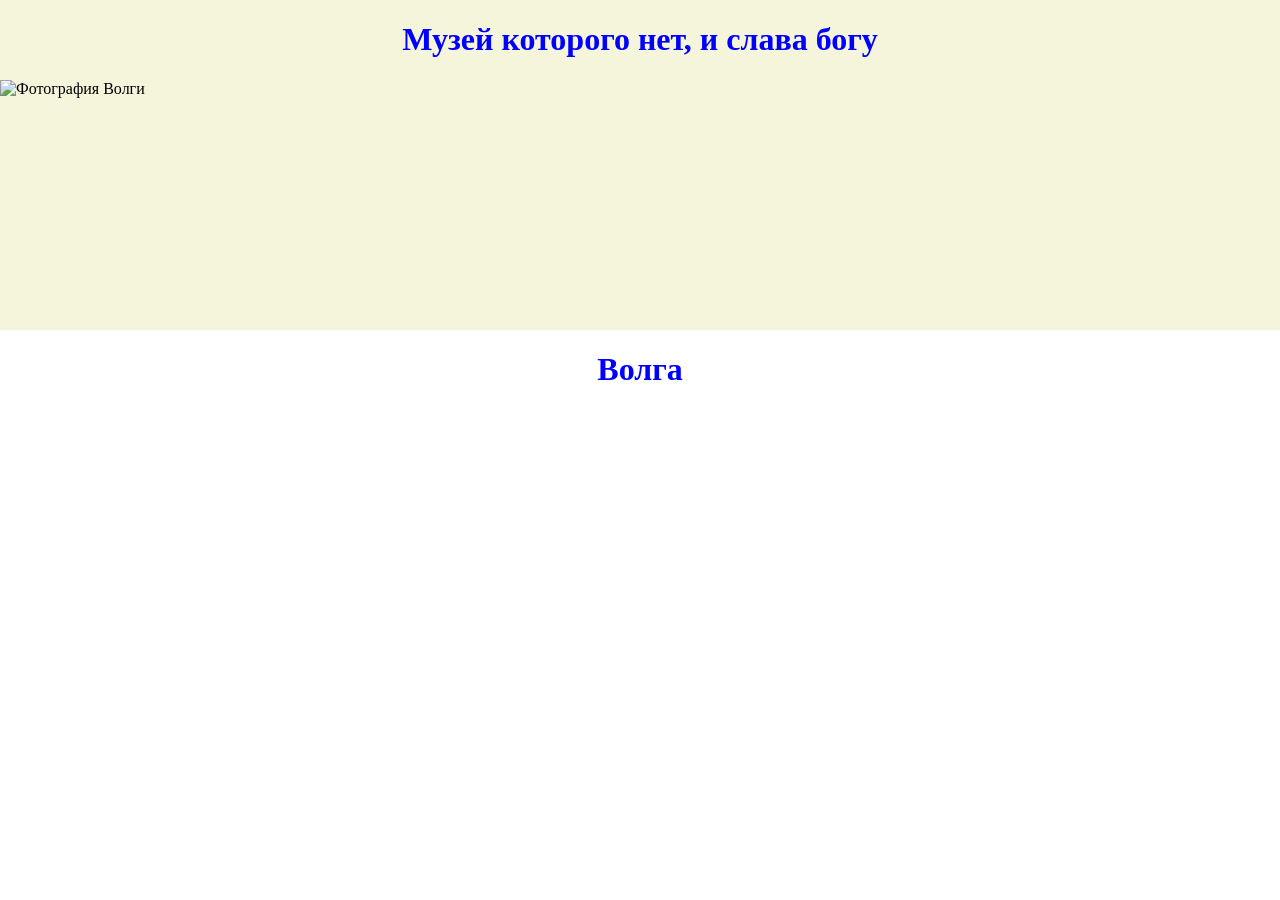
==== src/webhm/HW3.html @ 2bedaa9c "Начал делать ДЗ4" ====
<!DOCTYPE html>
<html lang="ru">
    <head>
        <title>Музеум</title>
        <meta charset="utf-8"/>
        <meta name="viewport" content="width=device-width, initial-scale=1"/>
    </head>
    <body style="margin: 0;">
        <header style="background-color: beige; display: flex; align-items: center; flex-direction: column;">
            <h1 style="color: blue;">Музей которого нет, и слава богу</h1>
            <img src="../../resurces/i.webp" style="width: 100%; height: 250px; object-fit: cover; object-position: center bottom; display: block;" alt="Фотография Волги"/>
        </header>

        <main>
            <h1 style="color: blue; display: flex; align-items:center; flex-direction: column;">Волга</h1>
            


        </main>



    </body>










</html>
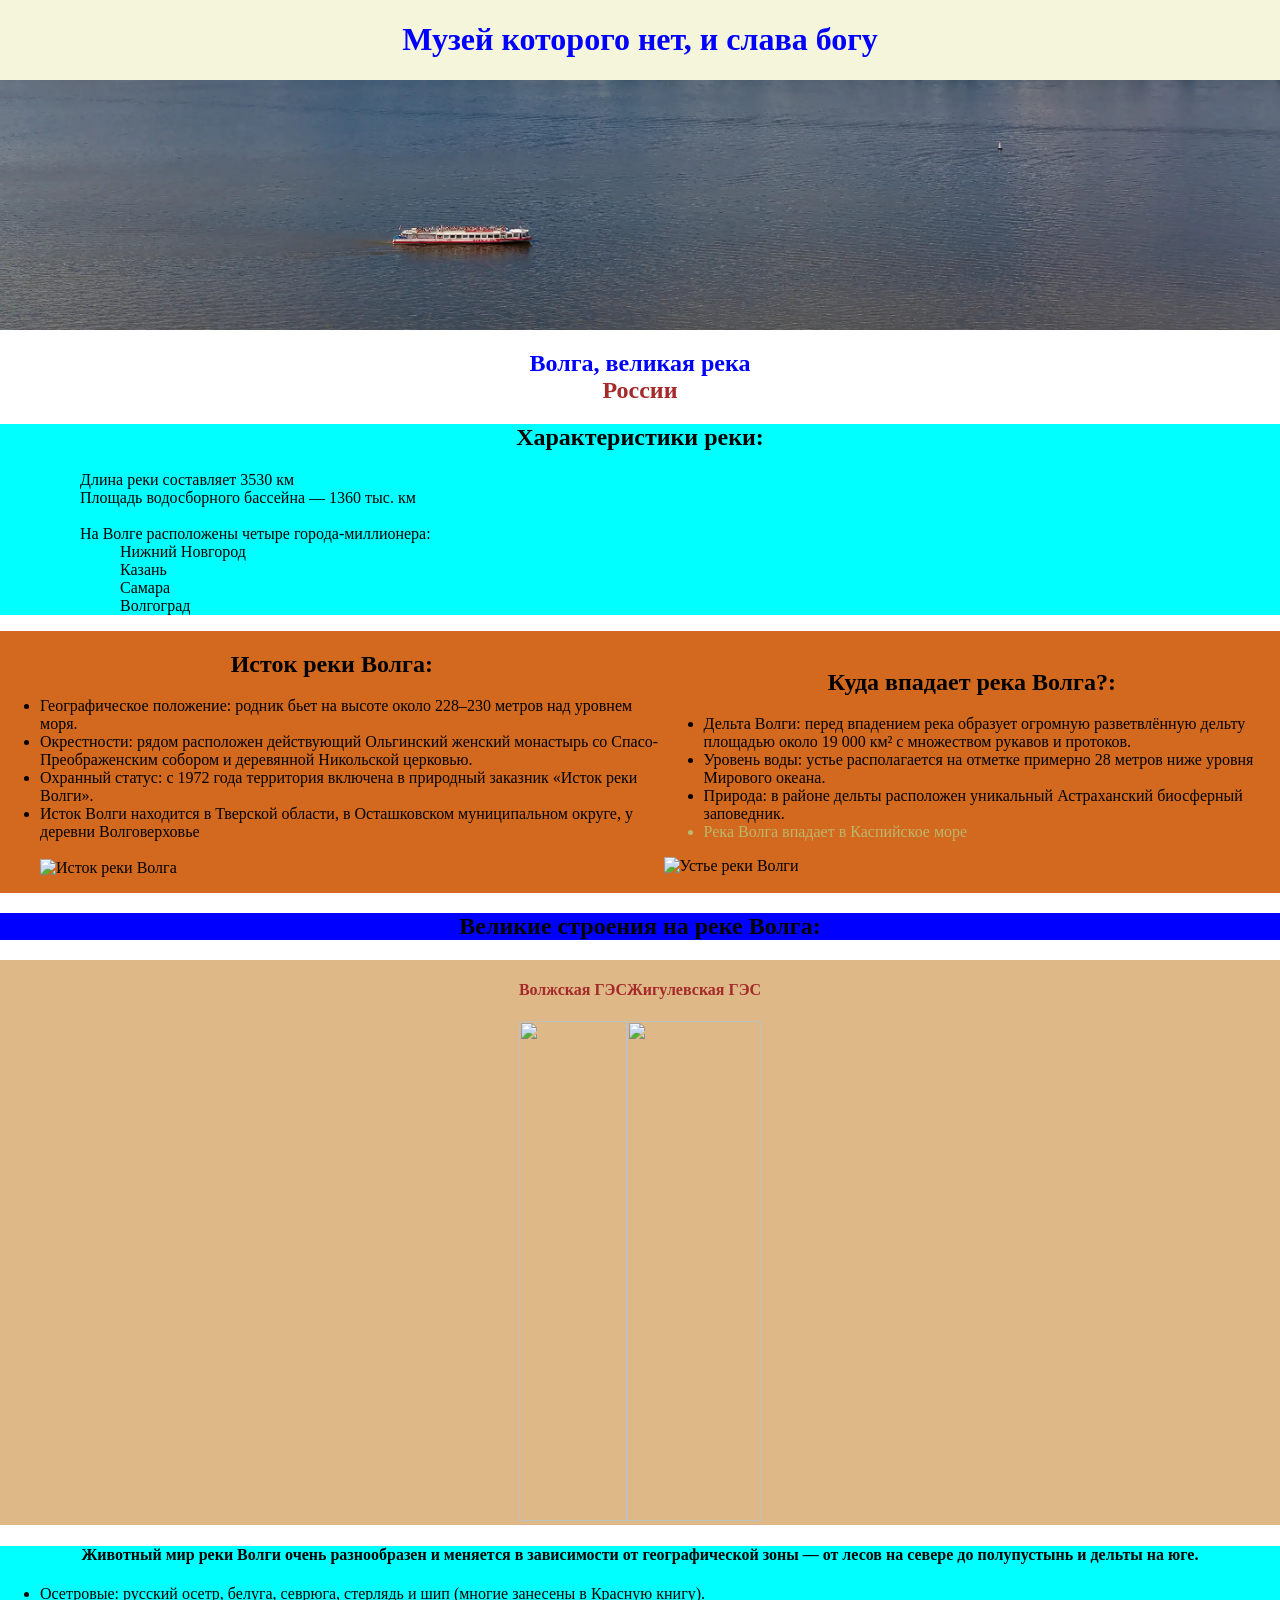
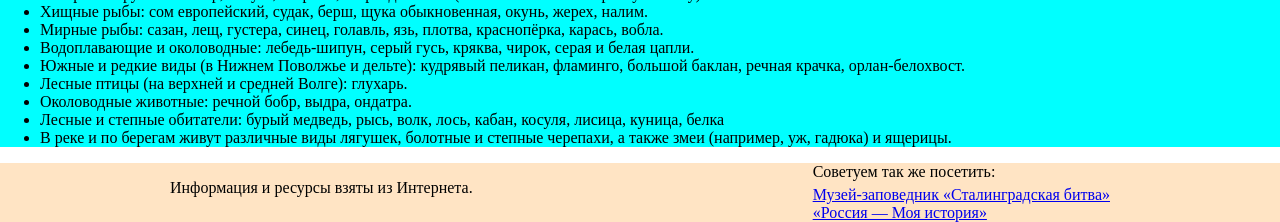
==== commit 5304bd7d: "Сдела  ДЗ4" ====
--- a/src/webhm/HW3.html
+++ b/src/webhm/HW3.html
@@ -12,23 +12,118 @@
         </header>
 
         <main>
-            <h1 style="color: blue; display: flex; align-items:center; flex-direction: column;">Волга</h1>
+            <section>
+            <h1 style="color: blue; display: flex; align-items:center; flex-direction: column;">Волга, великая река <span style="color: brown;">России</span></h1>
+            </section>
+
+            <section style="background-color: aqua;">
+                <h2 style="color: color-mix(in lab, color percentage, color percentage); display: flex; align-items: center; flex-direction: column;">Характеристики реки:</h2>
+                
+                <ul>
+                    <ol>Длина реки составляет 3530 км</ol>
+                    <ol>Площадь водосборного бассейна — 1360 тыс. км</ol>
+                    <br>
+                    <ol>На Волге расположены четыре города-миллионера:
+                        
+                            <ul>Нижний Новгород</ul>
+                            <ul>Казань</ul>
+                            <ul>Самара</ul>
+                            <ul>Волгоград</ul>
+                    </ol>
+                </ul>
             
+            </section>
+
+            <section style="background-color: chocolate; display: flex; justify-content: center; align-items: center;">
+
+                <div>
+                    <h2 style="color: color-mix(in lab, color percentage, color percentage); display: flex; align-items: center; flex-direction: column;">Исток реки Волга:</h2>
+                    
+                        <ul>
+                            <li>Географическое положение: родник бьет на высоте около 228–230 метров над уровнем моря.</li>
+                            <li>Окрестности: рядом расположен действующий Ольгинский женский монастырь со Спасо-Преображенским собором и деревянной Никольской церковью.</li>
+                            <li>Охранный статус: с 1972 года территория включена в природный заказник «Исток реки Волги».</li>
+                            <li>Исток Волги находится в Тверской области, в Осташковском муниципальном округе, у деревни Волговерховье</li>
+                            <br>
+                            <img src="/home/yuriy/Project VC/webHM/resurces/Исток_Волги_20.jpg" style="width: 100%; height: 600px;" alt="Исток реки Волга"; alt="Исток реки Волга"/>
+
+                        </ul>
+                </div>
+
+                <div>
+                    <h2 style="color: color-mix(in lab, color percentage, color percentage); display: flex; align-items: center; flex-direction: column;">Куда впадает река Волга?:</h2>
+                    <ul>
+                        <li>Дельта Волги: перед впадением река образует огромную разветвлённую дельту площадью около 19 000 км² с множеством рукавов и протоков.</li>
+                        <li>Уровень воды: устье располагается на отметке примерно 28 метров ниже уровня Мирового океана.</li>
+                        <li>Природа: в районе дельты расположен уникальный Астраханский биосферный заповедник.</li>
+                        <li style="color: darkkhaki;">Река Волга впадает в Каспийское море</li>
+                    </ul>
+                    <img src="/home/yuriy/Project VC/webHM/resurces/67a5eeb4d729ba8444c9b5ce063114104.jpg" style="width: 100%; height: 600px" alt="Устье реки Волги"/>
+
+                </div>
+
+            </section>
+
+            <h2 style="color: color-mix(in lab, color percentage, color percentage); background: blue; display: flex; justify-content: center; align-items: center;">Великие строения на реке Волга:</h2>
+
+            <section style="background-color: burlywood; display: flex; justify-content: center; align-items: center;">
+        
+            
+                    
 
 
+
+                <div>
+                    <h4 style="color: brown;">Волжская ГЭС</h4>
+                    <img src="/home/yuriy/Project VC/webHM/resurces/unnamed.webp" style="width: 100%; height: 500px";/>
+                </div>
+
+                <div>
+                    <h4 style="color: brown;">Жигулевская ГЭС</h4>
+                    <img src="/home/yuriy/Project VC/webHM/resurces/unnamed (1).webp" style="width: 100%; height: 500px";/>
+
+                </div>
+
+            </section>
+
+            <section style="background-color: aqua;">
+                <h4 style="display: flex; justify-content: center; align-items: center";>Животный мир реки Волги очень разнообразен и меняется в зависимости от географической зоны — от лесов на севере до полупустынь и дельты на юге.</h4>
+                <ul>
+                    <li>Осетровые: русский осетр, белуга, севрюга, стерлядь и шип (многие занесены в Красную книгу).</li>
+                    <li>Хищные рыбы: сом европейский, судак, берш, щука обыкновенная, окунь, жерех, налим.</li>
+                    <li>Мирные рыбы: сазан, лещ, густера, синец, голавль, язь, плотва, краснопёрка, карась, вобла.</li>
+                    <li>Водоплавающие и околоводные: лебедь-шипун, серый гусь, кряква, чирок, серая и белая цапли.</li>
+                    <li>Южные и редкие виды (в Нижнем Поволжье и дельте): кудрявый пеликан, фламинго, большой баклан, речная крачка, орлан-белохвост.</li>
+                    <li>Лесные птицы (на верхней и средней Волге): глухарь.</li>
+                    <li>Околоводные животные: речной бобр, выдра, ондатра.</li>
+                    <li>Лесные и степные обитатели: бурый медведь, рысь, волк, лось, кабан, косуля, лисица, куница, белка</li>
+                    <li>В реке и по берегам живут различные виды лягушек, болотные и степные черепахи, а также змеи (например, уж, гадюка) и ящерицы.</li>
+
+                </ul>
+
+            </section>
+
         </main>
+
+        <footer style="background-color: bisque; display: flex; align-items: center; justify-content: space-around; align-items: flex-start;">
+
+            <div>
+                <p>Информация и ресурсы взяты из Интернета.</p>
+            </div>
+
+            <div>
+                Советуем так же посетить:
+                <br>
+                <a href="https://stalingrad-battle.ru/" target="_blank" style="display: block; margin-top: 5px;">Музей-заповедник «Сталинградская битва»</a>
+                <a href="https://myhistorypark.ru/" target="_blank">«Россия — Моя история» </a>
+            </div>
+
+
+        </footer>
 
 
 
     </body>
 
 
-
-
-
-
-
-
-
-
 </html>
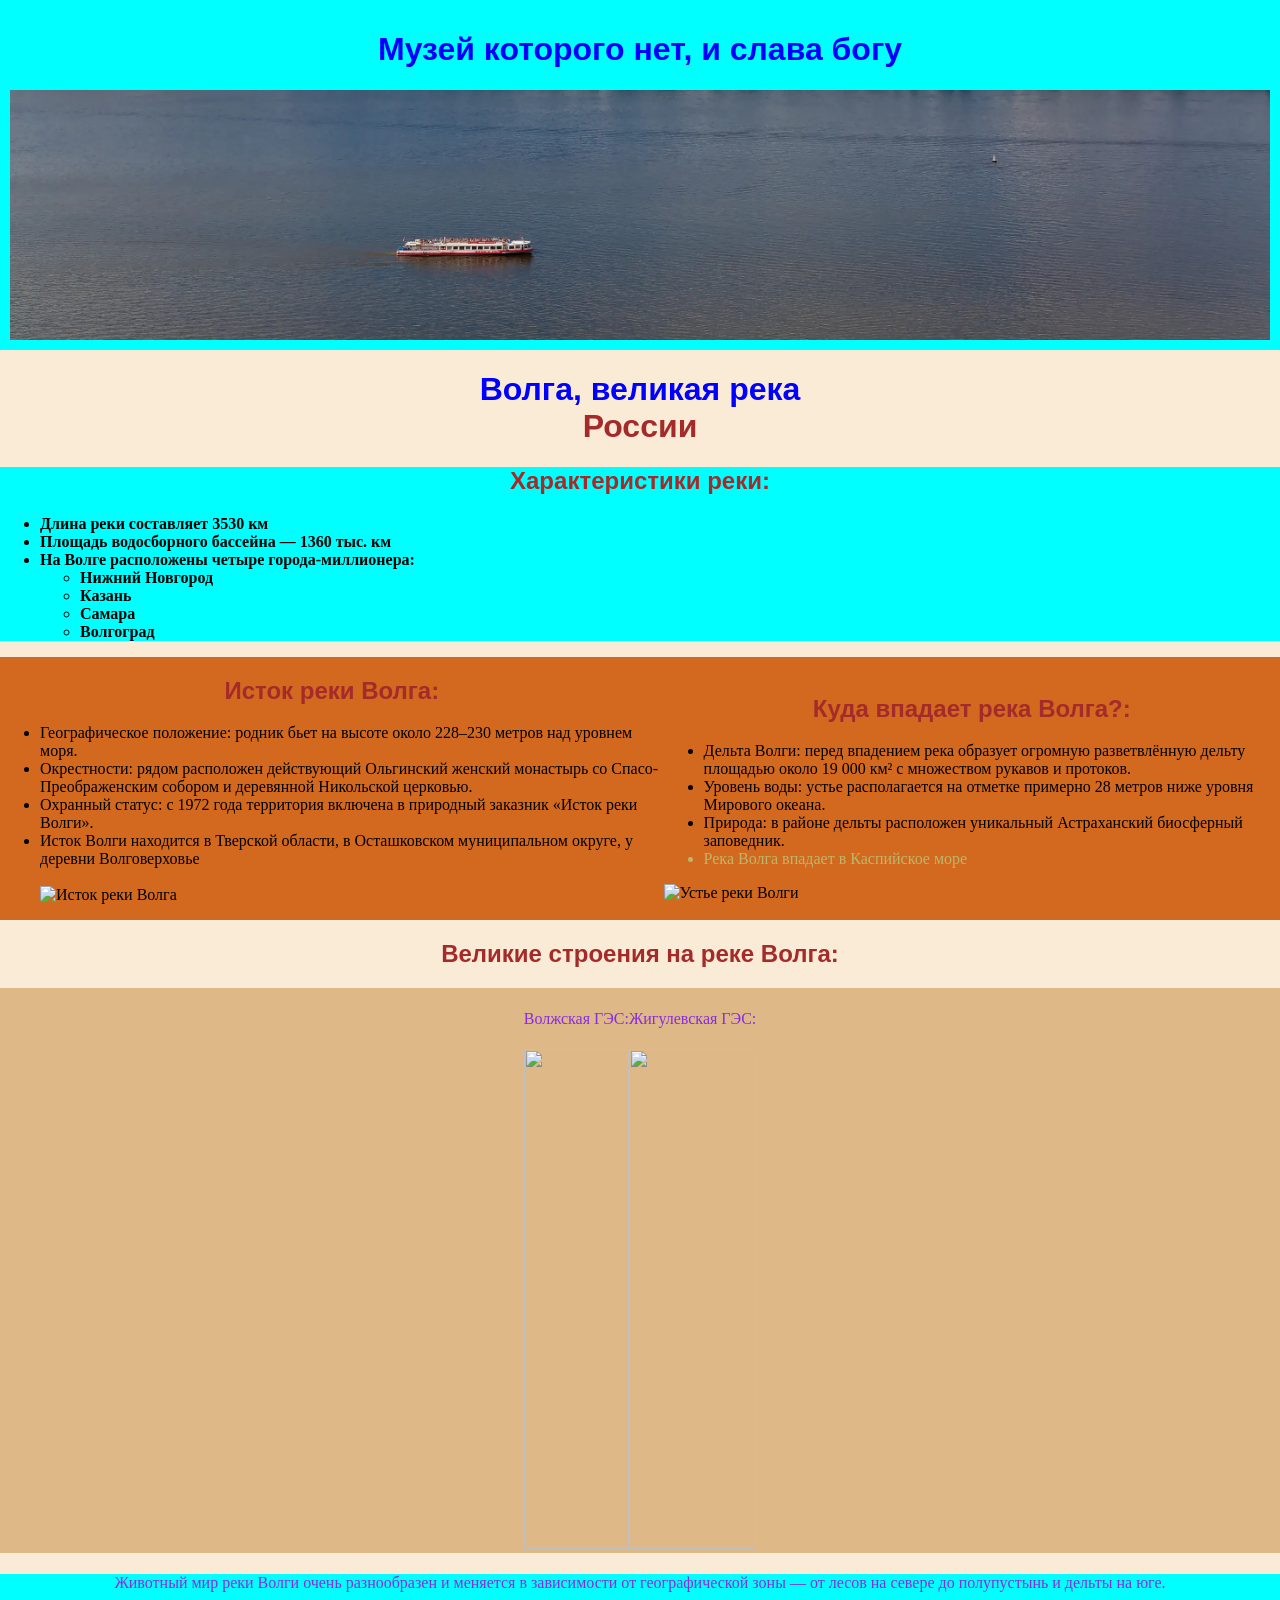
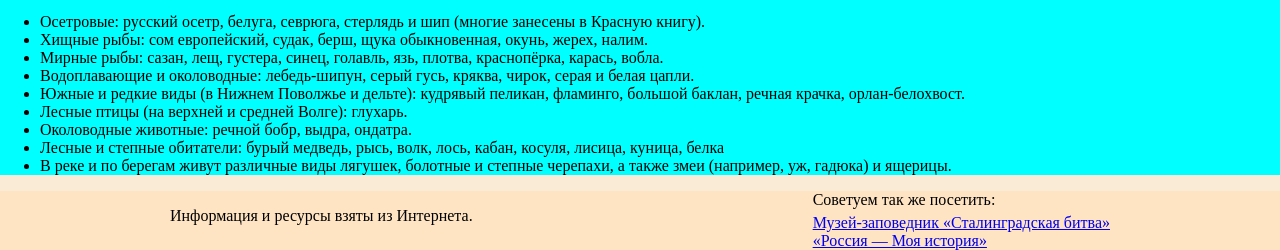
==== commit d5ce6688: "Добавил CSS" ====
--- a/src/webhm/HW3.html
+++ b/src/webhm/HW3.html
@@ -4,32 +4,33 @@
         <title>Музеум</title>
         <meta charset="utf-8"/>
         <meta name="viewport" content="width=device-width, initial-scale=1"/>
+        <link rel="stylesheet" href="style.css">
     </head>
-    <body style="margin: 0;">
-        <header style="background-color: beige; display: flex; align-items: center; flex-direction: column;">
-            <h1 style="color: blue;">Музей которого нет, и слава богу</h1>
+    <body>
+        <header>
+            <h1>Музей которого нет, и слава богу</h1>
             <img src="../../resurces/i.webp" style="width: 100%; height: 250px; object-fit: cover; object-position: center bottom; display: block;" alt="Фотография Волги"/>
         </header>
 
         <main>
-            <section>
-            <h1 style="color: blue; display: flex; align-items:center; flex-direction: column;">Волга, великая река <span style="color: brown;">России</span></h1>
-            </section>
+            <div>
+            <h1>Волга, великая река <span style="color: brown;">России</span></h1>
+            </div>
 
             <section style="background-color: aqua;">
-                <h2 style="color: color-mix(in lab, color percentage, color percentage); display: flex; align-items: center; flex-direction: column;">Характеристики реки:</h2>
+                <h2>Характеристики реки:</h2>
                 
-                <ul>
-                    <ol>Длина реки составляет 3530 км</ol>
-                    <ol>Площадь водосборного бассейна — 1360 тыс. км</ol>
-                    <br>
-                    <ol>На Волге расположены четыре города-миллионера:
-                        
-                            <ul>Нижний Новгород</ul>
-                            <ul>Казань</ul>
-                            <ul>Самара</ul>
-                            <ul>Волгоград</ul>
-                    </ol>
+                <ul id="menu">
+                    <li>Длина реки составляет 3530 км</li>
+                    <li>Площадь водосборного бассейна — 1360 тыс. км</li>
+                    <li>На Волге расположены четыре города-миллионера:
+                        <ul>                        
+                            <li>Нижний Новгород</li>
+                            <li>Казань</li>
+                            <li>Самара</li>
+                            <li>Волгоград</li>
+                        </ul>
+                    </li>                    
                 </ul>
             
             </section>
@@ -37,7 +38,7 @@
             <section style="background-color: chocolate; display: flex; justify-content: center; align-items: center;">
 
                 <div>
-                    <h2 style="color: color-mix(in lab, color percentage, color percentage); display: flex; align-items: center; flex-direction: column;">Исток реки Волга:</h2>
+                    <h2>Исток реки Волга:</h2>
                     
                         <ul>
                             <li>Географическое положение: родник бьет на высоте около 228–230 метров над уровнем моря.</li>
@@ -51,7 +52,7 @@
                 </div>
 
                 <div>
-                    <h2 style="color: color-mix(in lab, color percentage, color percentage); display: flex; align-items: center; flex-direction: column;">Куда впадает река Волга?:</h2>
+                    <h2>Куда впадает река Волга?:</h2>
                     <ul>
                         <li>Дельта Волги: перед впадением река образует огромную разветвлённую дельту площадью около 19 000 км² с множеством рукавов и протоков.</li>
                         <li>Уровень воды: устье располагается на отметке примерно 28 метров ниже уровня Мирового океана.</li>
@@ -64,22 +65,22 @@
 
             </section>
 
-            <h2 style="color: color-mix(in lab, color percentage, color percentage); background: blue; display: flex; justify-content: center; align-items: center;">Великие строения на реке Волга:</h2>
+            <h2>Великие строения на реке Волга:</h2>
 
             <section style="background-color: burlywood; display: flex; justify-content: center; align-items: center;">
         
             
-                    
+                     
 
 
 
                 <div>
-                    <h4 style="color: brown;">Волжская ГЭС</h4>
+                    <h4>Волжская ГЭС:</h4>
                     <img src="/home/yuriy/Project VC/webHM/resurces/unnamed.webp" style="width: 100%; height: 500px";/>
                 </div>
 
                 <div>
-                    <h4 style="color: brown;">Жигулевская ГЭС</h4>
+                    <h4>Жигулевская ГЭС:</h4>
                     <img src="/home/yuriy/Project VC/webHM/resurces/unnamed (1).webp" style="width: 100%; height: 500px";/>
 
                 </div>
@@ -87,7 +88,7 @@
             </section>
 
             <section style="background-color: aqua;">
-                <h4 style="display: flex; justify-content: center; align-items: center";>Животный мир реки Волги очень разнообразен и меняется в зависимости от географической зоны — от лесов на севере до полупустынь и дельты на юге.</h4>
+                <h4>Животный мир реки Волги очень разнообразен и меняется в зависимости от географической зоны — от лесов на севере до полупустынь и дельты на юге.</h4>
                 <ul>
                     <li>Осетровые: русский осетр, белуга, севрюга, стерлядь и шип (многие занесены в Красную книгу).</li>
                     <li>Хищные рыбы: сом европейский, судак, берш, щука обыкновенная, окунь, жерех, налим.</li>
@@ -114,8 +115,8 @@
             <div>
                 Советуем так же посетить:
                 <br>
-                <a href="https://stalingrad-battle.ru/" target="_blank" style="display: block; margin-top: 5px;">Музей-заповедник «Сталинградская битва»</a>
-                <a href="https://myhistorypark.ru/" target="_blank">«Россия — Моя история» </a>
+                <a class="action" href="https://stalingrad-battle.ru/" target="_blank" style="display: block; margin-top: 5px;">Музей-заповедник «Сталинградская битва»</a>
+                <a class="action" href="https://myhistorypark.ru/" target="_blank">«Россия — Моя история» </a>
             </div>
 
 
--- a/src/webhm/style.css
+++ b/src/webhm/style.css
@@ -0,0 +1,47 @@
+h1{
+    font-family: 'Gill Sans', 'Gill Sans MT', Calibri, 'Trebuchet MS', sans-serif;
+    color: blue;
+    display: flex; 
+    align-items:center; 
+    flex-direction: column;
+}
+
+body{
+    background-color: antiquewhite;
+    margin: 0;
+    padding: 0;
+}
+
+
+h2{
+    color: brown;
+    display: flex;
+    align-items: center;
+    flex-direction: column;
+    font-family: 'Segoe UI', Tahoma, Geneva, Verdana, sans-serif
+}
+
+#menu{
+font-weight:bold
+}
+
+h4{
+    color: blueviolet;
+    font-family: Georgia, 'Times New Roman', Times, serif;
+    font-weight: lighter;
+    display: flex;
+    justify-content: center;
+    align-items:center
+}
+
+header{
+    padding: 10px;
+    background-color: aqua;
+    display: flex;
+    align-items: center;
+    flex-direction:column
+}
+
+.action:hover{
+    color: brown;
+} 
